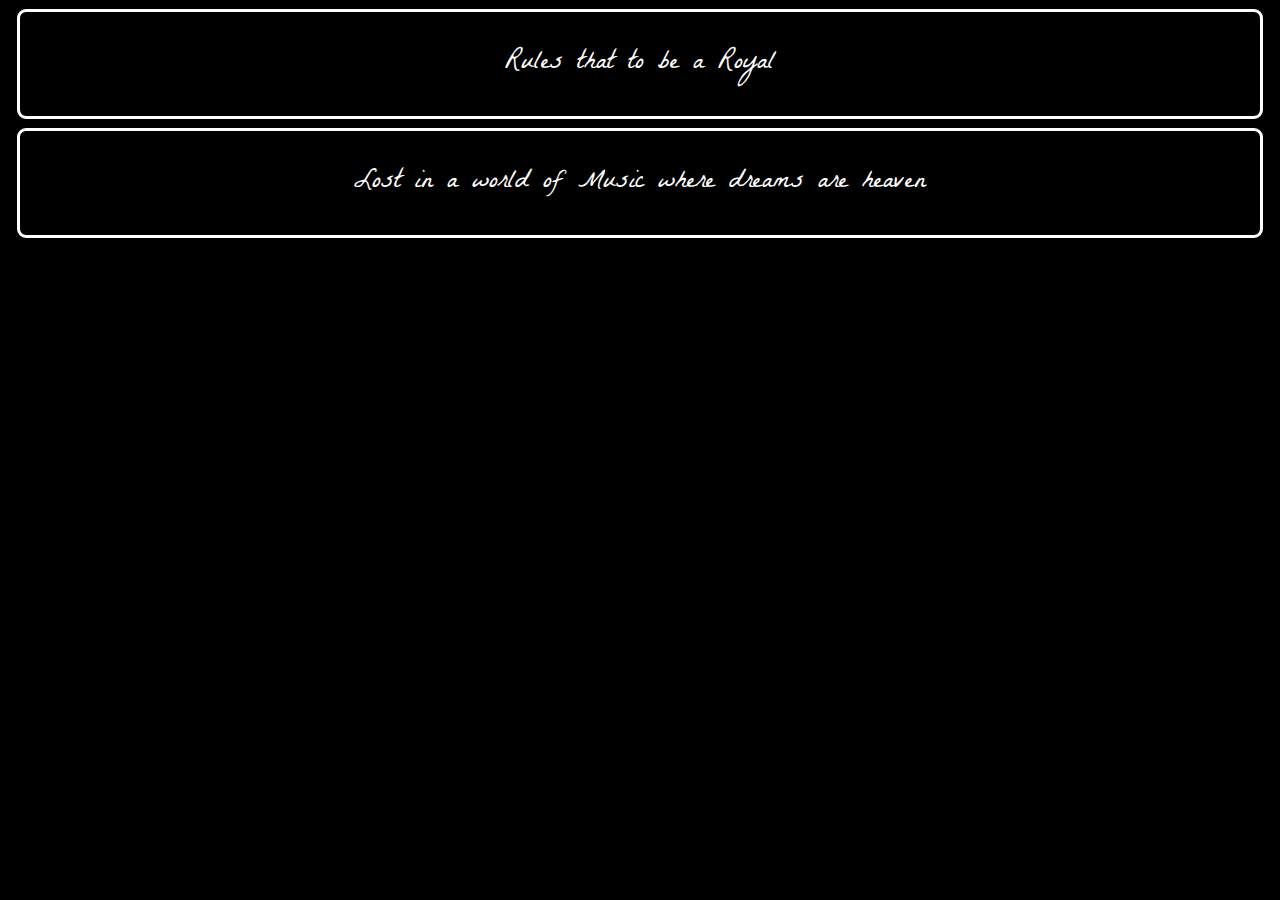
==== reveal.html @ 0cd155a8 "Update reveal.html" ====
<!DOCTYPE html>
<html lang="en">
<head>
  <meta charset="UTF-8">
  <meta name="viewport" content="width=device-width, initial-scale=1.0">
  <meta http-equiv="X-UA-Compatible" content="ie=edge">
  <link rel="preconnect" href="https://fonts.googleapis.com">
  <link rel="preconnect" href="https://fonts.gstatic.com" crossorigin>
  <link href="https://fonts.googleapis.com/css2?family=Cute+Font&family=Herr+Von+Muellerhoff&family=La+Belle+Aurore&display=swap" rel="stylesheet">
  <title>Reveal</title>
  <style>
    body{
  background: black;
  font-family: "La Belle Aurore", cursive;
  }
  .all{
    color: white;
    border: solid white;
    border-radius: 1vh;
    margin: 1vh;
    padding: 0px;
    display: block;
    text-align: center;
    font-size: 3vh;
  }
  </style>
</head>
<body>
  <div class="main">
    <div id="1" class="all">
      <p>Rules that to be a Royal</p>
    </div>
    <div id="2" class="all">
      <p>Lost in a world of Music where dreams are heaven</p>
    </div>
  </div>
</body>
</html>
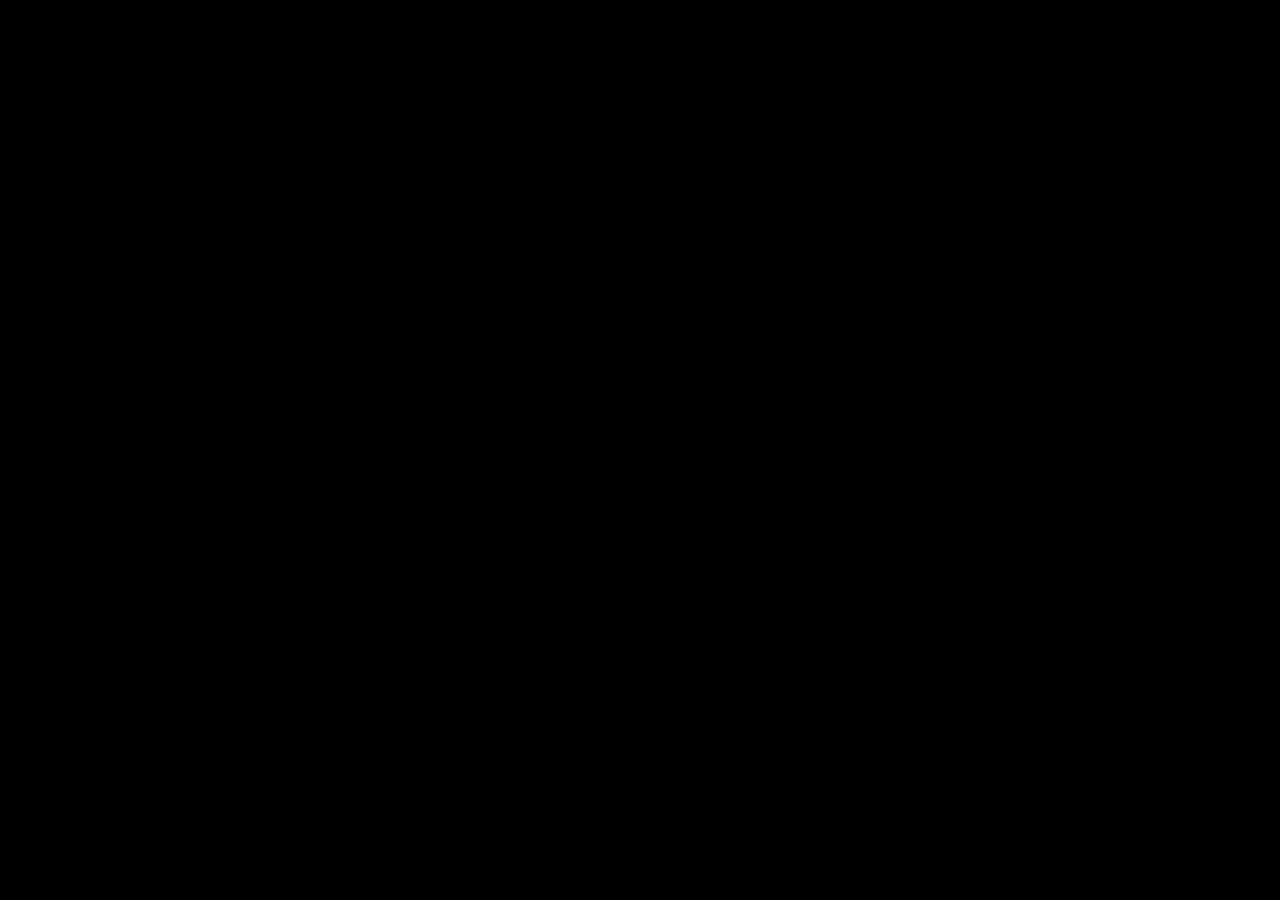
==== commit 480c43e2: "Update reveal.html" ====
--- a/reveal.html
+++ b/reveal.html
@@ -23,16 +23,49 @@
     text-align: center;
     font-size: 3vh;
   }
+  .main{
+    opacity: 0;
+    animation: fadeIn 2s ease-in forwards;
+    animation-delay: 0s;
+  }
+  .main .d1 p{
+    opacity: 0;
+    animation: fadeIn 3s ease-in forwards;
+    animation-delay: 1s;
+  }
+  .main .d2 p{
+    opacity: 0;
+    animation: fadeIn 3s ease-in forwards;
+    animation-delay: 2s;
+  }
+
+  @keyframes fadeIn {
+      from {
+         opacity: 0;
+      }
+      to {
+         opacity: 1;
+      }
+  }
   </style>
 </head>
 <body>
   <div class="main">
-    <div id="1" class="all">
-      <p>Rules that to be a Royal</p>
+    <div class="all d1">
+      <p id="1">Rules that to be a Royal</p>
     </div>
-    <div id="2" class="all">
-      <p>Lost in a world of Music where dreams are heaven</p>
+    <div class="all d2">
+      <p id="2">Lost in a world of Music where dreams are heaven</p>
     </div>
   </div>
+  <script>
+  document.getElementById("1").addEventListener("click", function() {
+    window.location.href = "royal.html";
+  });
+  
+  document.getElementById("2").addEventListener("click", function() {
+    window.location.href = "music.html";
+  });
+</script>
 </body>
 </html>
